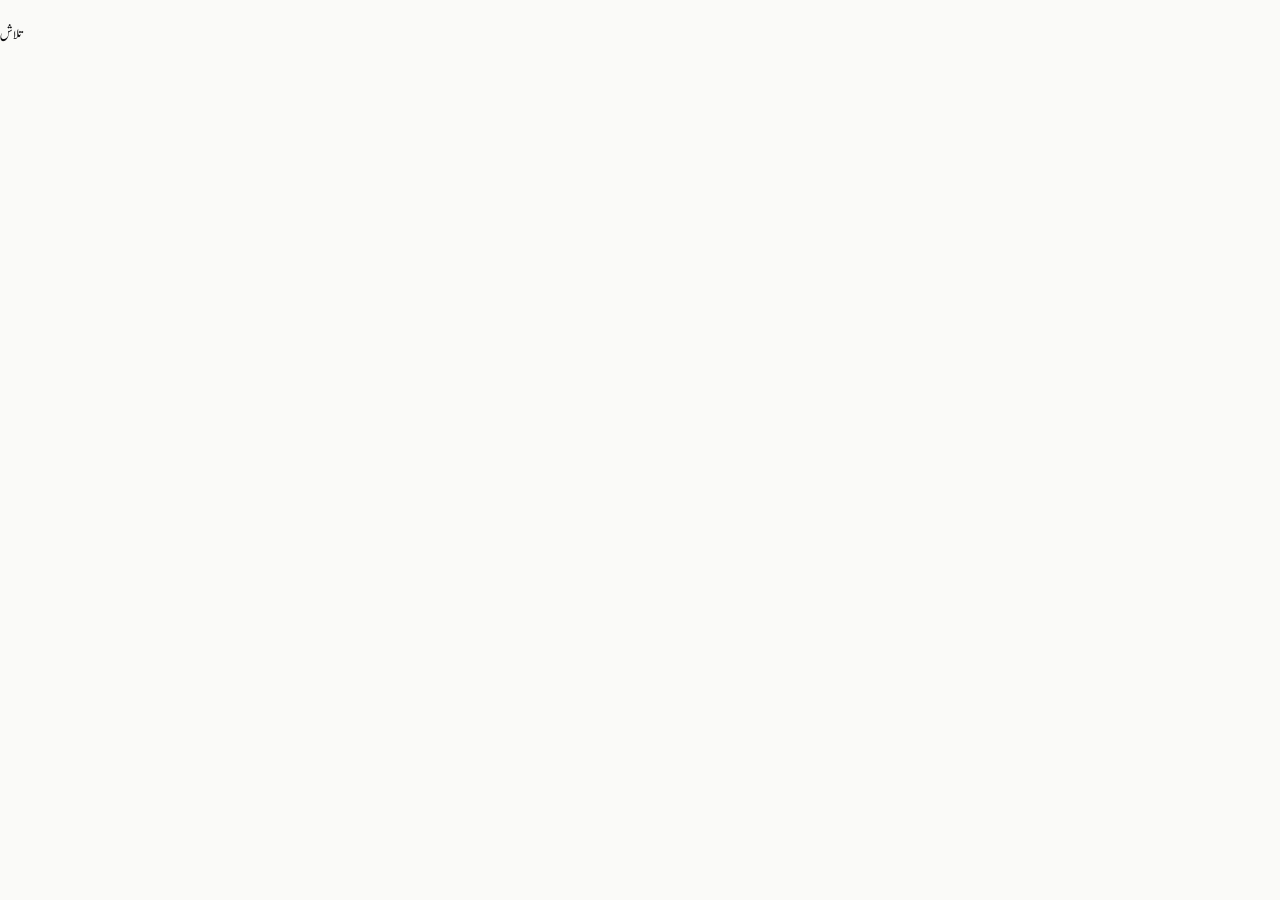
==== index.html @ a07ee712 "Add files via upload" ====
<!doctype html>
<html lang="ur" dir="rtl">
<head>
<meta charset="utf-8">
<meta name="viewport" content="width=device-width,initial-scale=1">
<meta name="theme-color" content="#FAFAF8">
<title>خامہ و خیال</title>
<link rel="stylesheet" href="style.css">
<link href="https://fonts.googleapis.com/css2?family=Noto+Nastaliq+Urdu:wght@400&display=swap" rel="stylesheet">
<script src="https://cdn.jsdelivr.net/npm/@supabase/supabase-js@2.45.4/dist/umd/supabase.js"></script>
<script src="config.js"></script>
<script src="app.js"></script>
</head>
<body>
<div class="wrap">
  <header></header>
  <label class="sr" for="q">تلاش</label>
  <input id="q" class="search" type="search" placeholder="تحریریں اور لکھاری تلاش کریں">
  <nav class="tabs" id="tabs"></nav>
  <main id="feed"><p class="mut">لوڈ ہو رہا ہے…</p></main>
  <footer id="foot"></footer>
</div>
<script>
const CATS = ["تازہ", "کالم", "افسانہ", "مضمون", "شاعری"];
let posts = [], cat = "تازہ";

function tabs() {
  $("#tabs").innerHTML = CATS.map(c => `<button class="${c === cat ? "on" : ""}" data-c="${c}">${c}</button>`).join("");
}
function card(p) {
  const a = p.author || {};
  return `<article class="card">
    <a class="who" href="writer.html?id=${esc(a.id)}">${av(a)}<span>${esc(a.name)}</span><span class="mut">· ${fdate(p.published_at)}</span></a>
    <a class="row" href="article.html?id=${p.id}">
      <div><h2>${esc(p.title)}</h2><p class="ex">${esc(p.body.slice(0, 110))}…</p></div>
      ${p.cover_url ? `<img class="th" src="${esc(p.cover_url)}" alt="">` : ""}
    </a>
    <div class="meta"><span class="chip">${esc(p.category)}</span><span>${mins(p.body)}</span>
      <button class="ico" data-share="${p.id}" aria-label="شیئر کریں">${ICON.share}</button></div>
  </article>`;
}
function draw() {
  const q = $("#q").value.trim();
  const list = posts.filter(p => (cat === "تازہ" || p.category === cat) && (!q || (p.title + (p.author ? p.author.name : "") + p.body).includes(q)));
  $("#feed").innerHTML = list.length ? list.map(card).join("") : '<p class="mut">ابھی کوئی تحریر نہیں۔</p>';
}
async function load() {
  const { data, error } = await sb.from("posts")
    .select("id,title,category,body,cover_url,published_at,author:authors(id,name,photo_url)")
    .eq("status", "published").order("published_at", { ascending: false }).limit(100);
  if (error) { $("#feed").innerHTML = '<p class="mut">تحریریں لوڈ نہیں ہو سکیں۔</p>'; return; }
  posts = data; draw();
}
$("#tabs").onclick = e => { const b = e.target.closest("[data-c]"); if (b) { cat = b.dataset.c; tabs(); draw(); } };
$("#feed").onclick = e => { const b = e.target.closest("[data-share]"); if (b) share("article.html?id=" + b.dataset.share); };
$("#q").oninput = draw;
tabs(); layout("home"); load();
</script>
</body>
</html>
---- style.css ----
@font-face{font-family:Jameel;src:url(jameel.woff) format("woff");font-display:swap}
:root{--bg:#FAFAF8;--ink:#0E0E10;--mut:#5C5F66;--line:#E6E6E1;--lime:#D4FF3F;--chip:#EEF0E6}
*{box-sizing:border-box}
html{font-synthesis:none}
body{margin:0;background:var(--bg);color:var(--ink);font:400 17px/2.2 Jameel,"Noto Nastaliq Urdu",serif}
a{color:inherit}
.wrap{max-width:640px;margin:0 auto;padding:0 20px}
.mut{color:var(--mut)}
.sr{position:absolute;left:-9999px}
header{padding:12px 0 4px}
.brand{font-size:34px;line-height:2;text-decoration:none}
.search{width:100%;min-height:52px;padding:0 50px 0 16px;border:1px solid #C9CAC4;border-radius:26px;font:inherit;font-size:18px;color:var(--ink);
background:#fff url("data:image/svg+xml;utf8,<svg xmlns='http://www.w3.org/2000/svg' width='22' height='22' viewBox='0 0 24 24' fill='none' stroke='%235C5F66' stroke-width='2' stroke-linecap='round'><circle cx='11' cy='11' r='7'/><path d='M20 20l-3.5-3.5'/></svg>") no-repeat right 16px center}
.tabs{display:flex;overflow-x:auto;margin-top:12px;border-bottom:1px solid var(--line)}
.tabs button{flex:none;min-height:48px;padding:0 14px;background:none;border:0;font:inherit;font-size:18px;color:var(--mut);cursor:pointer}
.tabs button.on{color:var(--ink);box-shadow:inset 0 -3px 0 var(--ink)}
.card{padding:14px 0 10px;border-bottom:1px solid var(--line)}
.who{display:inline-flex;align-items:center;gap:10px;min-height:44px;font-size:16px;text-decoration:none}
.av{width:32px;height:32px;border-radius:50%;background:var(--lime);display:inline-flex;align-items:center;justify-content:center;font-size:16px;line-height:1;overflow:hidden}
.av img{width:100%;height:100%;object-fit:cover}
.row{display:flex;gap:14px;align-items:flex-start;text-decoration:none}
.row>div{flex:1;min-width:0}
h2{margin:0 0 4px;font-size:22px;line-height:2;font-weight:400}
.ex{margin:0;font-size:17px;line-height:2.2;color:#2A2C31}
.th{flex:none;width:92px;height:92px;border-radius:16px;object-fit:cover;background:var(--chip)}
.meta{display:flex;align-items:center;gap:10px;font-size:15px;color:var(--mut)}
.chip{background:var(--chip);color:#2A2C31;padding:0 12px;line-height:2;border-radius:999px;font-size:15px}
.ico{margin-right:auto;width:44px;height:44px;border:0;background:none;color:var(--mut);display:inline-flex;align-items:center;justify-content:center;cursor:pointer}
footer{padding:16px 0 120px}
footer a{display:inline-flex;align-items:center;min-height:44px;padding-left:14px;font-size:16px}
.nav{position:fixed;left:20px;right:20px;bottom:16px;max-width:600px;margin:0 auto;display:flex;gap:4px;padding:6px;background:var(--ink);border-radius:32px}
.nav a{flex:1;min-height:52px;display:flex;align-items:center;justify-content:center;border-radius:26px;color:#D5D6DA;text-decoration:none;font-size:16px}
.nav a.on{background:var(--lime);color:var(--ink)}
input,select,textarea,button{font:inherit}
.btn{min-height:52px;padding:0 24px;border:0;border-radius:26px;background:var(--lime);color:var(--ink);font-size:19px;cursor:pointer}
.f label{display:block;font-size:17px;margin:18px 0 4px}
.f input[type=text],.f input[type=email],.f select,.f textarea{width:100%;min-height:52px;padding:0 12px;border:1px solid #6B7078;border-radius:16px;background:#fff;font-size:18px;color:var(--ink)}
.f textarea{padding:10px 12px;line-height:2}
.f input[type=file]{width:100%;padding:10px;border:1px dashed #6B7078;border-radius:16px;background:#fff;font-size:16px}
.f .hint{font-size:15px;color:var(--mut)}
.f .chk{display:flex;gap:10px;align-items:flex-start;margin-top:20px}
.f .chk input{flex:none;width:24px;height:24px;margin-top:14px}
.ok,.err{padding:14px 16px;border-radius:16px;margin-top:16px}
.ok{background:var(--chip)}.err{background:#FDECEA;color:#9B1C1C}
.av.big{width:88px;height:88px;font-size:34px}
.wl .ex{font-size:16px;line-height:2}
.b2{min-height:48px;padding:0 20px;border:1px solid var(--ink);border-radius:24px;background:none;color:var(--ink);font-size:17px;cursor:pointer}
.cover{display:block;width:100%;max-height:320px;object-fit:cover;border-radius:20px;margin:8px 0 16px}
.ttl{margin:8px 0;font-size:34px;line-height:2;font-weight:400}
.body{margin:12px 0 20px}.body p{margin:0 0 1em;font-size:22px;line-height:2.4}
.bio{margin-top:28px;padding:16px;background:var(--chip);border-radius:20px}.bio p{margin:8px 0;font-size:17px;line-height:2.2}
.wl{display:flex;align-items:center;gap:14px;min-height:64px;padding:10px 0;border-bottom:1px solid var(--line);text-decoration:none}
.wl .av{width:48px;height:48px;font-size:20px}
.pf{padding:8px 0 16px;border-bottom:1px solid var(--line)}
.lg .av{width:88px;height:88px;font-size:34px}

.nav{bottom:calc(16px + env(safe-area-inset-bottom,0px))}
.toast{position:fixed;left:50%;bottom:calc(96px + env(safe-area-inset-bottom,0px));transform:translateX(-50%);max-width:90%;padding:0 18px;background:var(--ink);color:#fff;line-height:2.4;border-radius:22px;font-size:16px;z-index:9}
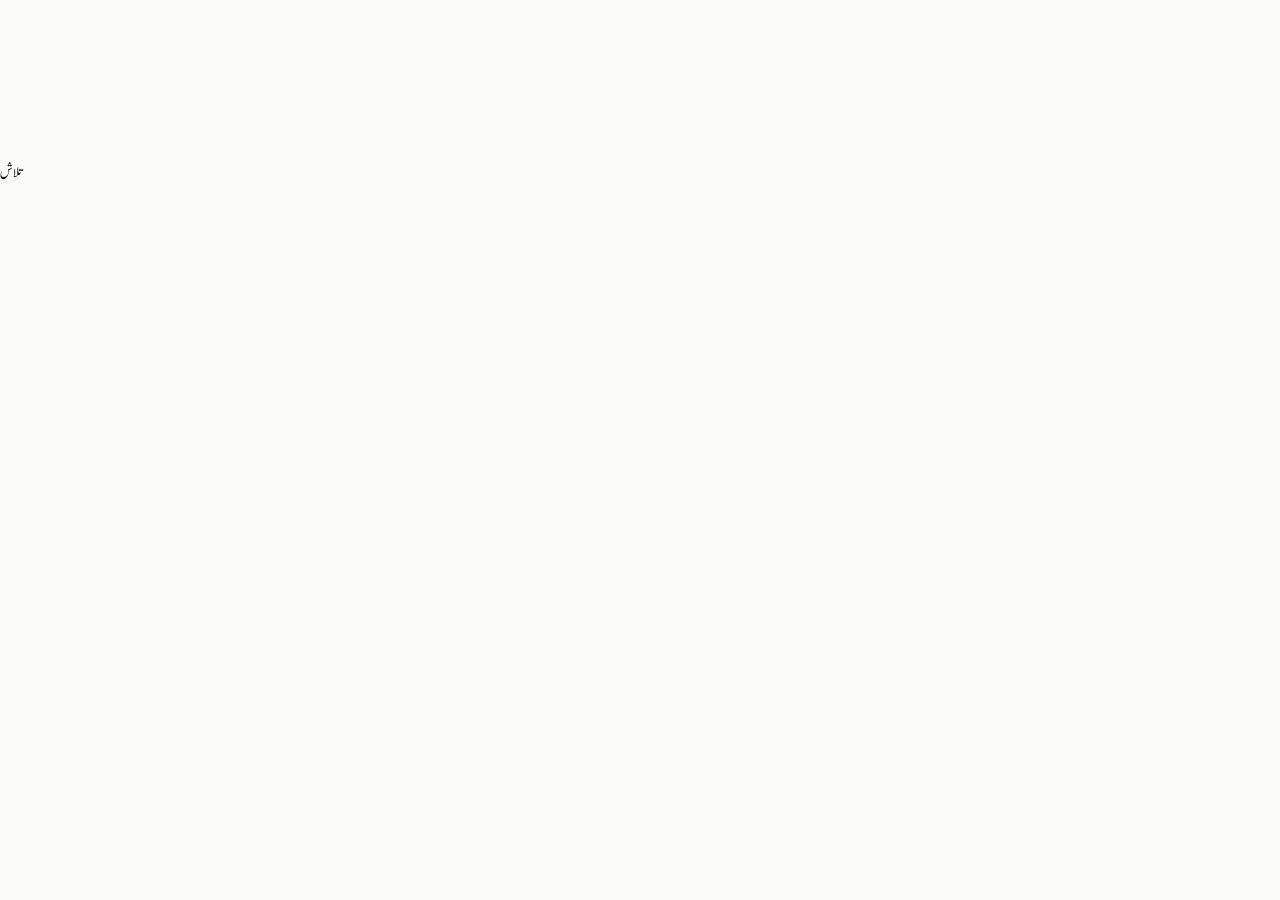
==== commit e7a29420: "Add files via upload" ====
--- a/index.html
+++ b/index.html
@@ -6,8 +6,7 @@
 <meta name="theme-color" content="#FAFAF8">
 <title>خامہ و خیال</title>
 <link rel="stylesheet" href="style.css">
-<link href="https://fonts.googleapis.com/css2?family=Noto+Nastaliq+Urdu:wght@400&display=swap" rel="stylesheet">
-<script src="https://cdn.jsdelivr.net/npm/@supabase/supabase-js@2.45.4/dist/umd/supabase.js"></script>
+<link href="https://fonts.googleapis.com/css2?family=Noto+Nastaliq+Urdu:wght@400&display=swap" rel="stylesheet" media="print" onload="this.media=\'all\'">
 <script src="config.js"></script>
 <script src="app.js"></script>
 </head>
